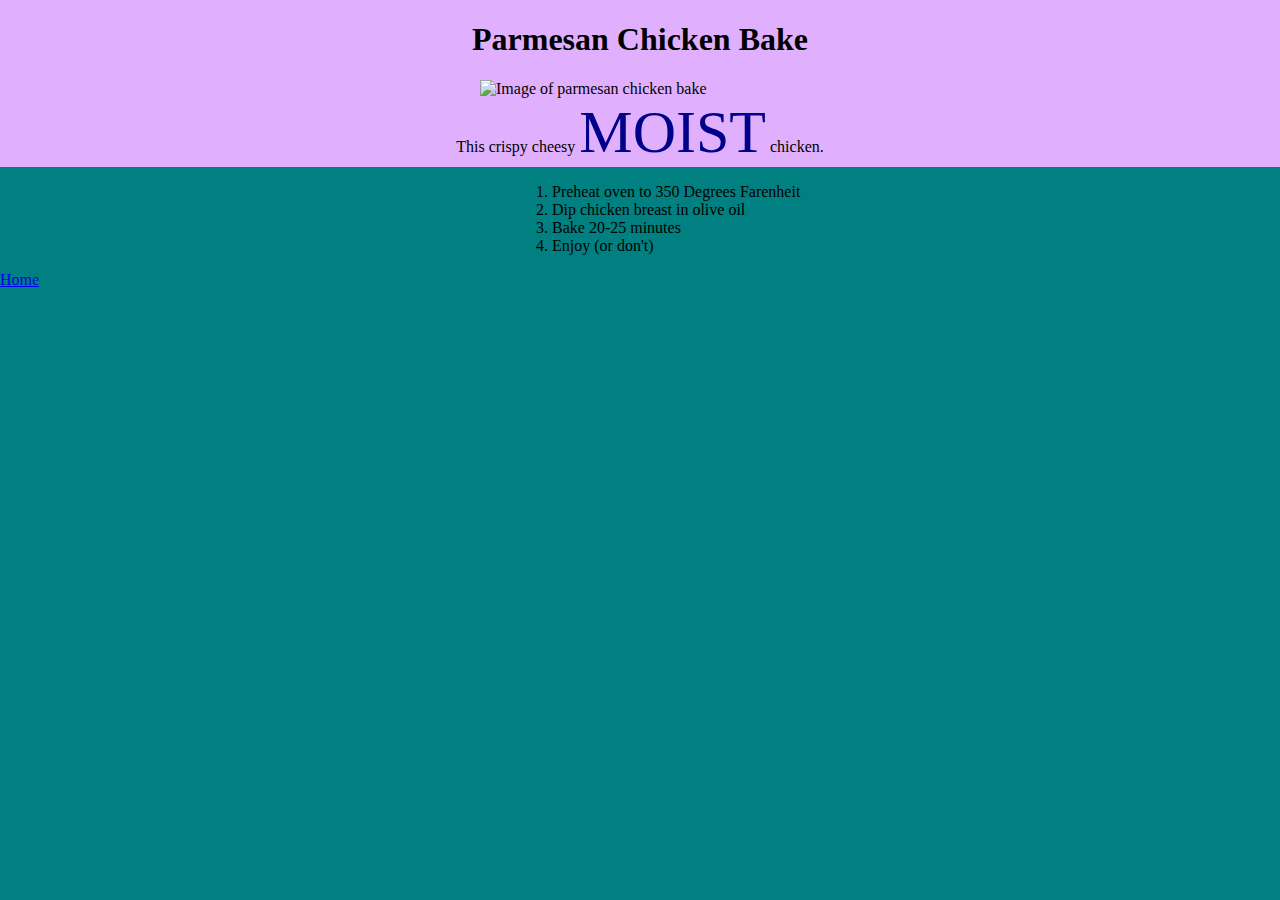
==== recipes/parmesan-chicken-bake.html @ 57626166 "." ====
<!DOCTYPE html>
<html>
    <head>
        <title>Title</title>
        <meta charset="UTF-8">
        <link rel="stylesheet" href="../style.css">
    </head>
<body>
<div class="top">
<h1>Parmesan Chicken Bake</h1>
<img class="pcbimg" src="https://imagesvc.meredithcorp.io/v3/mm/image?url=https%3A%2F%2Fimages.media-allrecipes.com%2Fuserphotos%2F5842656.jpg&q=85" alt="Image of parmesan chicken bake">
<P>This crispy cheesy <span class="moist">MOIST</span> chicken.</P>
</div><div class="bottom">
<ol>
<li>Preheat oven to 350 Degrees Farenheit</li>
<li>Dip chicken breast in olive oil</li>
<li>Bake 20-25 minutes</li>
<li>Enjoy (or don't)</li>
</ol>
</div>
<footer><a href="../index.html">Home</a></footer>
</body>
</html>
---- style.css ----
html, body{
    margin: 0;
    padding: 0;
    background-color: teal;
  }
.top {
    background-color: #e0b0ff;
    display: flex;
    flex-direction: column;
    border-width: 0px;
}
h1 {
    text-align: center;
}
ol {
    margin-left: 40vw;
}
.pcbimg {
    align-self: center;
    width: 25vw;
    display: block;
    margin: auto;
}
body
{
 padding:0;
 margin:0;
}  
.moist {
    color: darkblue;
    font-size: 60px;
    text-align: center;
}
p {
    margin: auto;
}
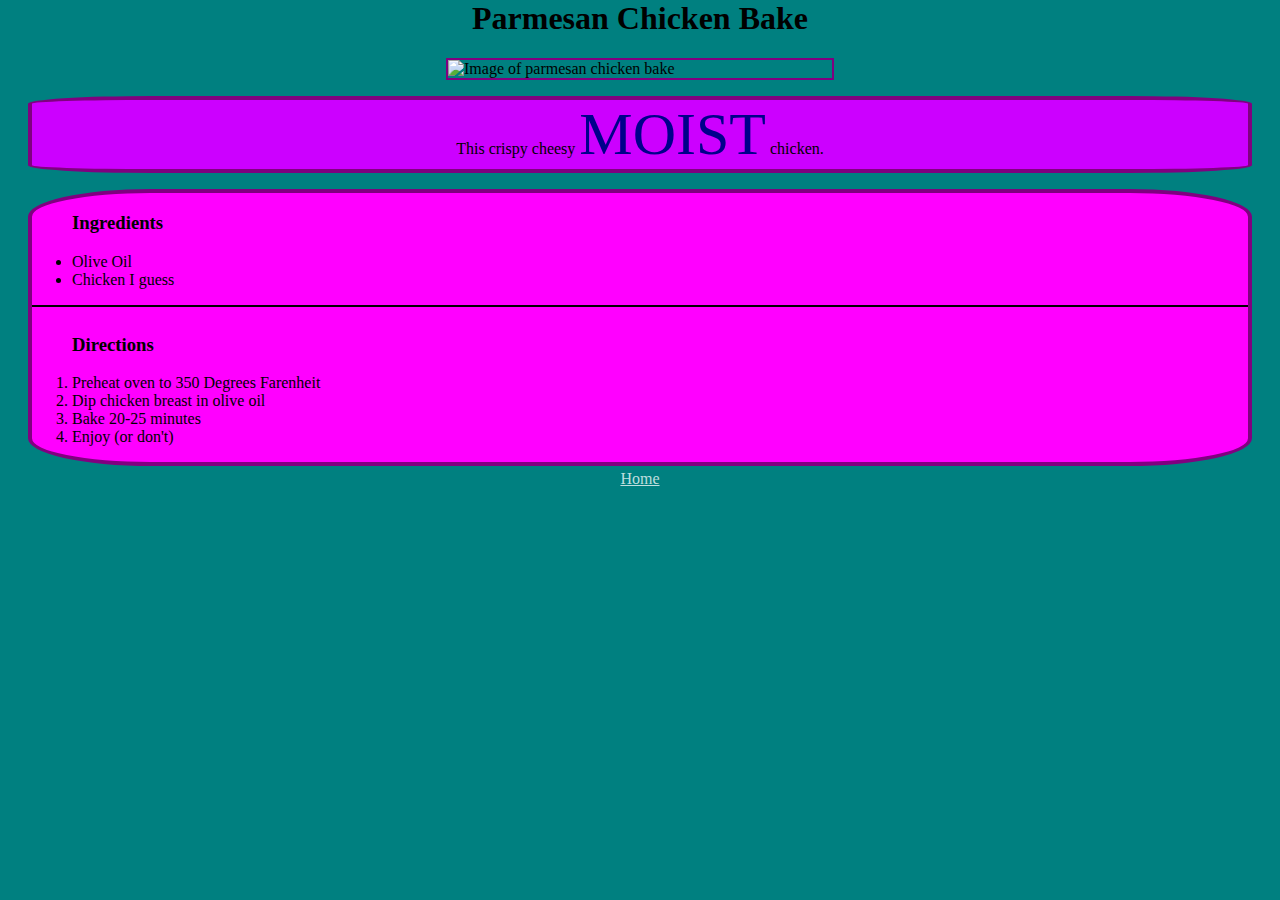
==== commit 2d5412fe: "." ====
--- a/recipes/parmesan-chicken-bake.html
+++ b/recipes/parmesan-chicken-bake.html
@@ -9,9 +9,13 @@
 <div class="top">
 <h1>Parmesan Chicken Bake</h1>
 <img class="pcbimg" src="https://imagesvc.meredithcorp.io/v3/mm/image?url=https%3A%2F%2Fimages.media-allrecipes.com%2Fuserphotos%2F5842656.jpg&q=85" alt="Image of parmesan chicken bake">
-<P>This crispy cheesy <span class="moist">MOIST</span> chicken.</P>
+<p class="desc">This crispy cheesy <span class="moist">MOIST</span> chicken.</p>
 </div><div class="bottom">
-<ol>
+<ul><h3>Ingredients</h3>
+    <li>Olive Oil</li>
+    <li>Chicken I guess</li>
+</ul>
+<ol><h3>Directions</h3>
 <li>Preheat oven to 350 Degrees Farenheit</li>
 <li>Dip chicken breast in olive oil</li>
 <li>Bake 20-25 minutes</li>
--- a/style.css
+++ b/style.css
@@ -3,34 +3,56 @@
     padding: 0;
     background-color: teal;
   }
-.top {
-    background-color: #e0b0ff;
+.moist {
+    color: darkblue;
+    font-size: 60px;
+    text-align: center;
+}
+.containerss {
     display: flex;
     flex-direction: column;
-    border-width: 0px;
+    justify-items: center;
+}
+.ssimg, .pcssimg, .pcbimg {
+    border: purple solid 2px;
+    width: 30vw;
+    display: block;
+    margin: auto;
 }
 h1 {
     text-align: center;
 }
 ol {
-    margin-left: 40vw;
+    padding-top: .5em;
+    border-top: black solid 2px;
 }
-.pcbimg {
-    align-self: center;
-    width: 25vw;
-    display: block;
-    margin: auto;
+footer {
+    text-align:center ;
 }
-body
-{
- padding:0;
- margin:0;
-}  
-.moist {
-    color: darkblue;
-    font-size: 60px;
+a {
+    color: rgba(255,255,255,.75);
+}
+a:hover {
+    color: rgb(255,255,255);
+}
+a:after {
+    color: rgb(126, 126, 126);
+}
+h1 {
+    margin-top: 0px;
+}
+.bottom {
+    background-color: magenta;
+    border-radius: 10%;
+    width: 95vw;
+    margin: 16px auto 4px auto;
+    border: purple solid 4px;
+}
+.desc {
+    background-color: rgb(204, 0, 255);
+    border-radius: 10%;
+    width: 95vw;
+    margin: 16px auto 4px auto;
+    border: purple solid 4px;
     text-align: center;
-}
-p {
-    margin: auto;
 }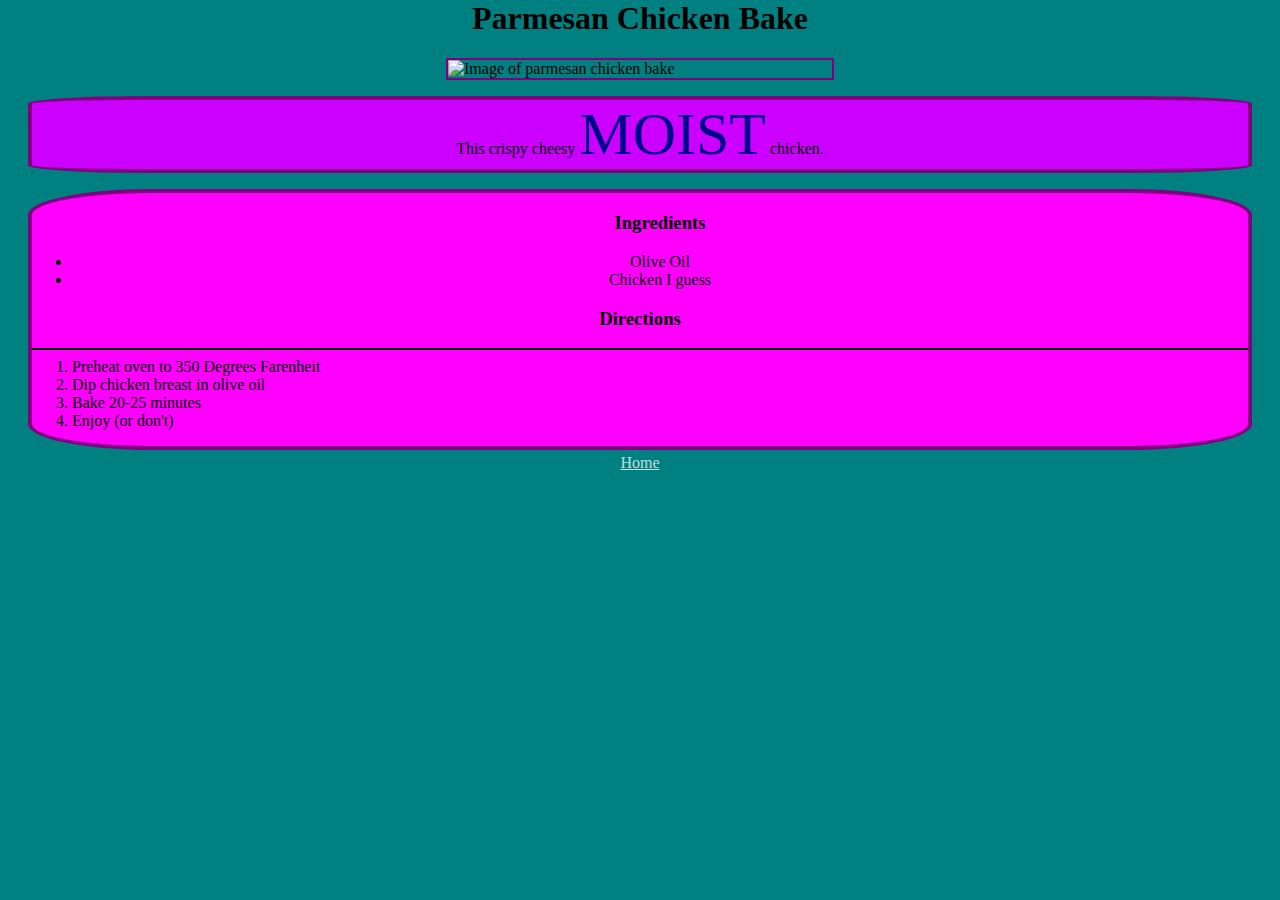
==== commit f56f9730: "." ====
--- a/recipes/parmesan-chicken-bake.html
+++ b/recipes/parmesan-chicken-bake.html
@@ -15,7 +15,8 @@
     <li>Olive Oil</li>
     <li>Chicken I guess</li>
 </ul>
-<ol><h3>Directions</h3>
+<h3>Directions</h3>
+<ol>
 <li>Preheat oven to 350 Degrees Farenheit</li>
 <li>Dip chicken breast in olive oil</li>
 <li>Bake 20-25 minutes</li>
--- a/style.css
+++ b/style.css
@@ -47,6 +47,10 @@
     width: 95vw;
     margin: 16px auto 4px auto;
     border: purple solid 4px;
+    text-align: center;
+}
+.align-left {
+    text-align: left;
 }
 .desc {
     background-color: rgb(204, 0, 255);
@@ -55,4 +59,13 @@
     margin: 16px auto 4px auto;
     border: purple solid 4px;
     text-align: center;
-}+}
+.ingredients {
+    display: flex;
+    width: 95vw;
+    justify-content: space-evenly;
+    text-align: left;
+}
+ol {
+    text-align: left;
+}s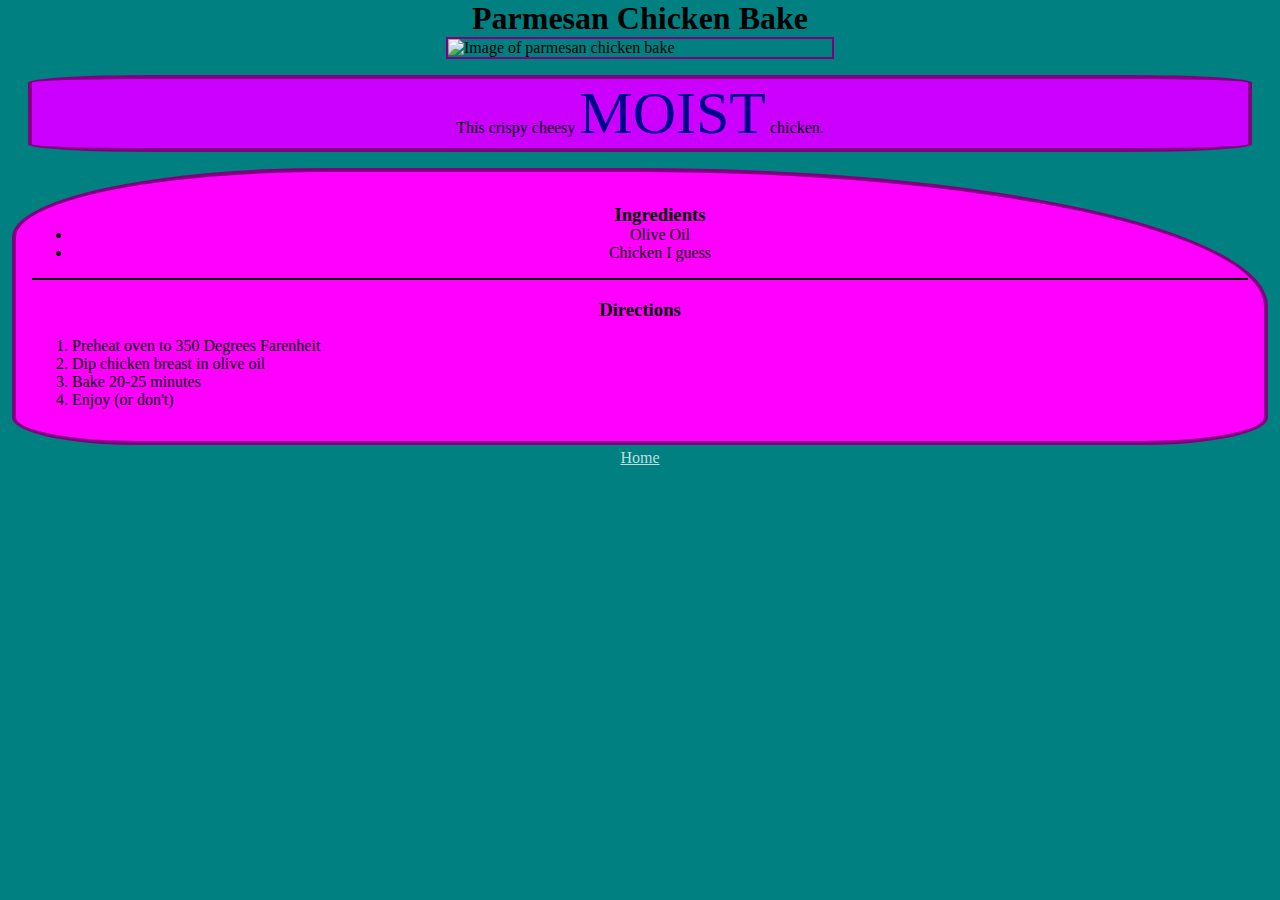
==== commit 526e41f3: "." ====
--- a/recipes/parmesan-chicken-bake.html
+++ b/recipes/parmesan-chicken-bake.html
@@ -15,7 +15,7 @@
     <li>Olive Oil</li>
     <li>Chicken I guess</li>
 </ul>
-<h3>Directions</h3>
+<h3 class="line">Directions</h3>
 <ol>
 <li>Preheat oven to 350 Degrees Farenheit</li>
 <li>Dip chicken breast in olive oil</li>
--- a/style.css
+++ b/style.css
@@ -19,16 +19,6 @@
     display: block;
     margin: auto;
 }
-h1 {
-    text-align: center;
-}
-ol {
-    padding-top: .5em;
-    border-top: black solid 2px;
-}
-footer {
-    text-align:center ;
-}
 a {
     color: rgba(255,255,255,.75);
 }
@@ -38,18 +28,7 @@
 a:after {
     color: rgb(126, 126, 126);
 }
-h1 {
-    margin-top: 0px;
-}
-.bottom {
-    background-color: magenta;
-    border-radius: 10%;
-    width: 95vw;
-    margin: 16px auto 4px auto;
-    border: purple solid 4px;
-    text-align: center;
-}
-.align-left {
+.align-left, ol {
     text-align: left;
 }
 .desc {
@@ -66,6 +45,40 @@
     justify-content: space-evenly;
     text-align: left;
 }
-ol {
+h1, h3, footer {
+    text-align: center;
+    margin: auto;
+}
+h1 {
+    margin-top: 0px;
+}
+.bottom {
+    background-color: magenta;
+    border-radius: 25% 50% 10% 10%;
+    width: 95vw;
+    margin: 16px auto 4px auto;
+    border: purple solid 4px;
+    text-align: center;
+    padding: 1em;
+}
+.ingredients {
+    display: flex;
+    width: 95vw;
+    height: 25vh;
+    flex-direction: row;
     text-align: left;
-}s+    flex-wrap: wrap;
+    border:black solid 5px;
+}
+.left{
+    width: auto;
+    border:black solid 5px;
+}
+.right {
+    width: auto;
+    border:black solid 5px;
+}
+.line {
+    border-top: black solid 2px;
+    padding-top: 1em;
+}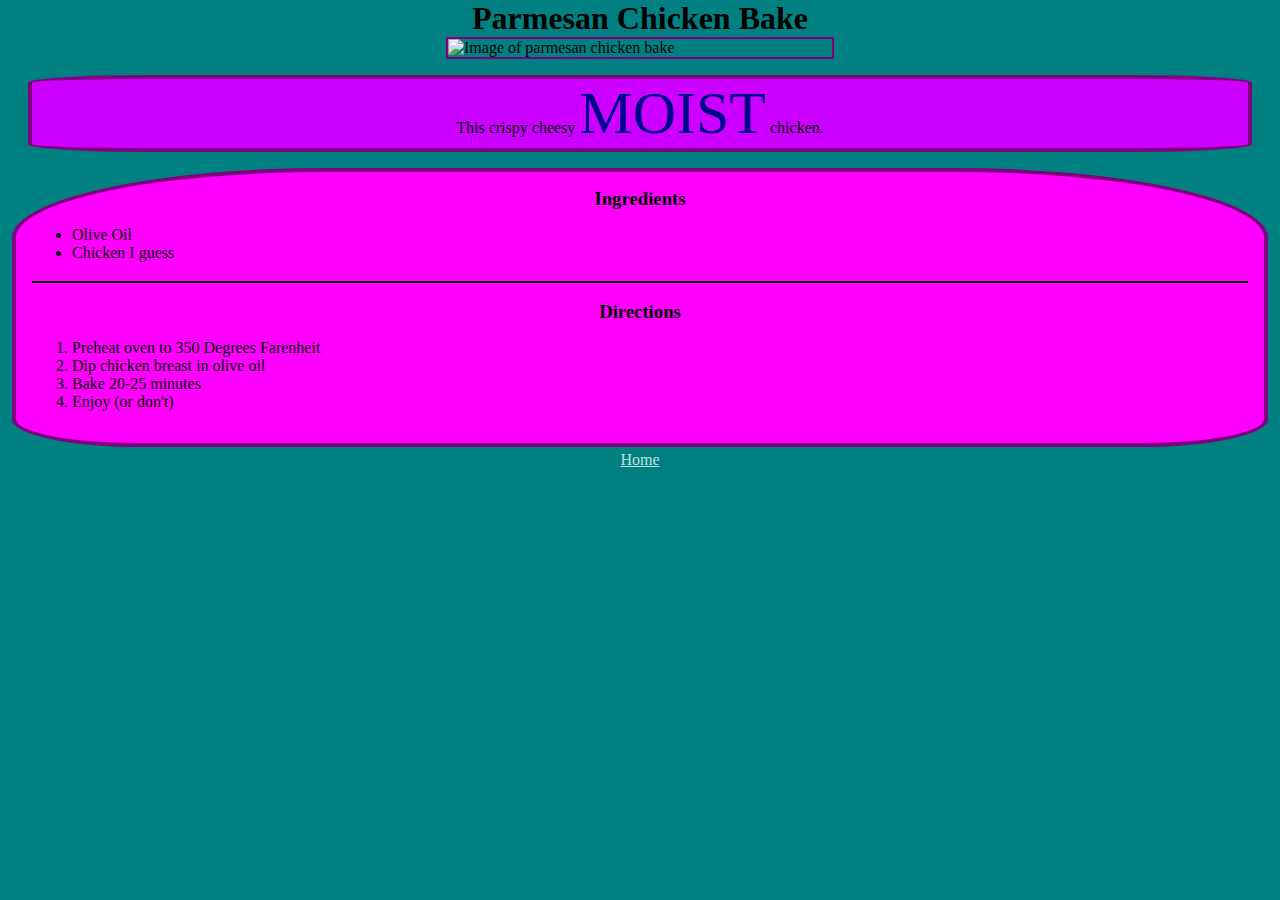
==== commit 6c153d79: "." ====
--- a/recipes/parmesan-chicken-bake.html
+++ b/recipes/parmesan-chicken-bake.html
@@ -11,10 +11,13 @@
 <img class="pcbimg" src="https://imagesvc.meredithcorp.io/v3/mm/image?url=https%3A%2F%2Fimages.media-allrecipes.com%2Fuserphotos%2F5842656.jpg&q=85" alt="Image of parmesan chicken bake">
 <p class="desc">This crispy cheesy <span class="moist">MOIST</span> chicken.</p>
 </div><div class="bottom">
-<ul><h3>Ingredients</h3>
-    <li>Olive Oil</li>
-    <li>Chicken I guess</li>
+    <h3>Ingredients</h3>
+    <div class="left-align">
+<ul class="left-align">
+    <li class="left-align">Olive Oil</li>
+    <li class="left-align">Chicken I guess</li>
 </ul>
+</div>
 <h3 class="line">Directions</h3>
 <ol>
 <li>Preheat oven to 350 Degrees Farenheit</li>
--- a/style.css
+++ b/style.css
@@ -28,9 +28,6 @@
 a:after {
     color: rgb(126, 126, 126);
 }
-.align-left, ol {
-    text-align: left;
-}
 .desc {
     background-color: rgb(204, 0, 255);
     border-radius: 10%;
@@ -54,7 +51,7 @@
 }
 .bottom {
     background-color: magenta;
-    border-radius: 25% 50% 10% 10%;
+    border-radius: 25% 25% 10% 10%;
     width: 95vw;
     margin: 16px auto 4px auto;
     border: purple solid 4px;
@@ -65,20 +62,20 @@
     display: flex;
     width: 95vw;
     height: 25vh;
-    flex-direction: row;
+    justify-content: space-evenly;
     text-align: left;
-    flex-wrap: wrap;
-    border:black solid 5px;
 }
 .left{
     width: auto;
-    border:black solid 5px;
 }
 .right {
     width: auto;
-    border:black solid 5px;
 }
 .line {
     border-top: black solid 2px;
     padding-top: 1em;
+    margin-top: 1em;
+}
+.align-left, ol, .left-align {
+    text-align: left;
 }